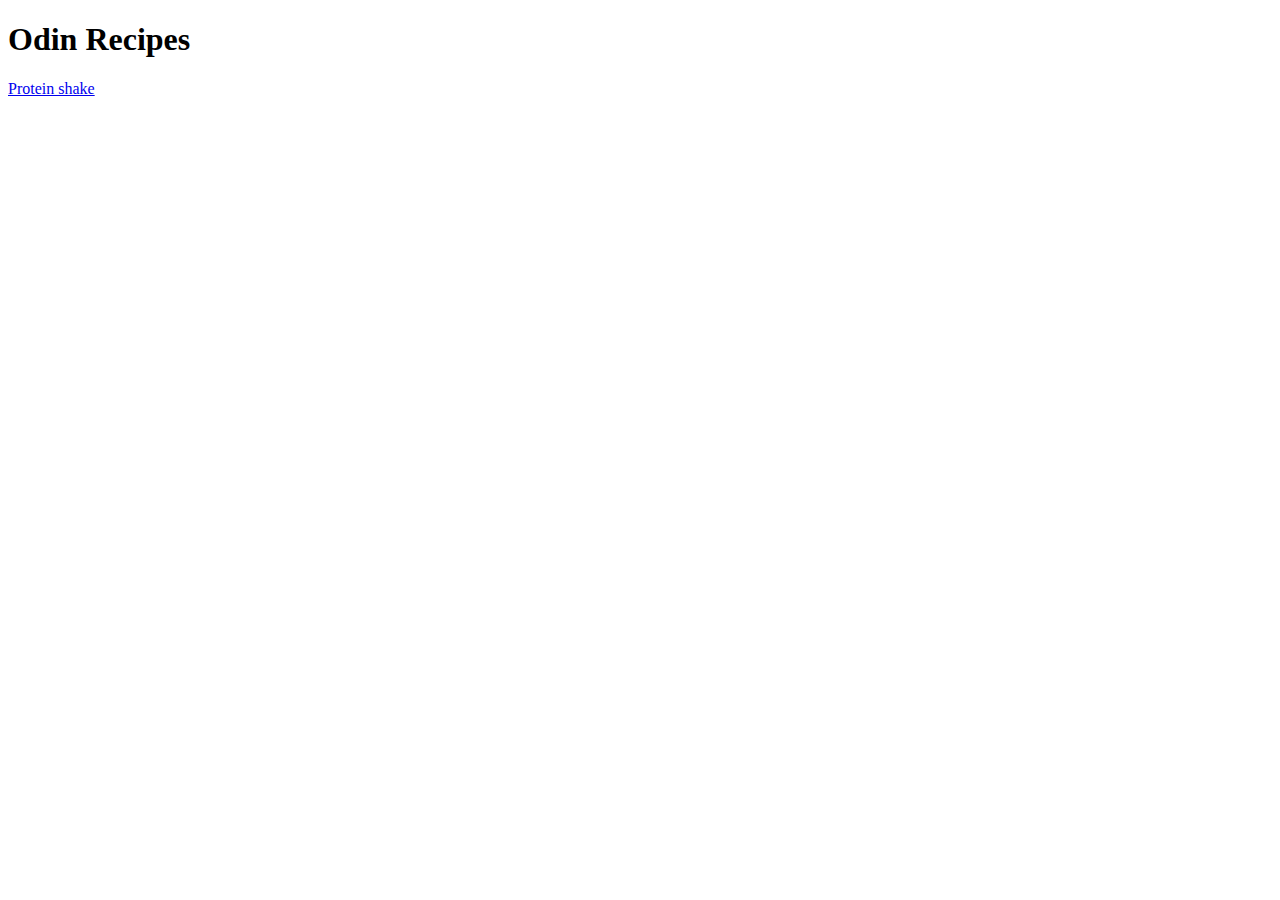
==== index.html @ 1a544932 "Add link to protein shake recipe" ====
<!DOCTYPE html>
<html lang="en">
    <head>
        <meta charset="utf-8">
        <title>Odin Recipes</title>
    </head>
    <body>
        <h1>Odin Recipes</h1>
        <a href="./recipes/protein_shake.html">Protein shake</a>
    </body>
</html>
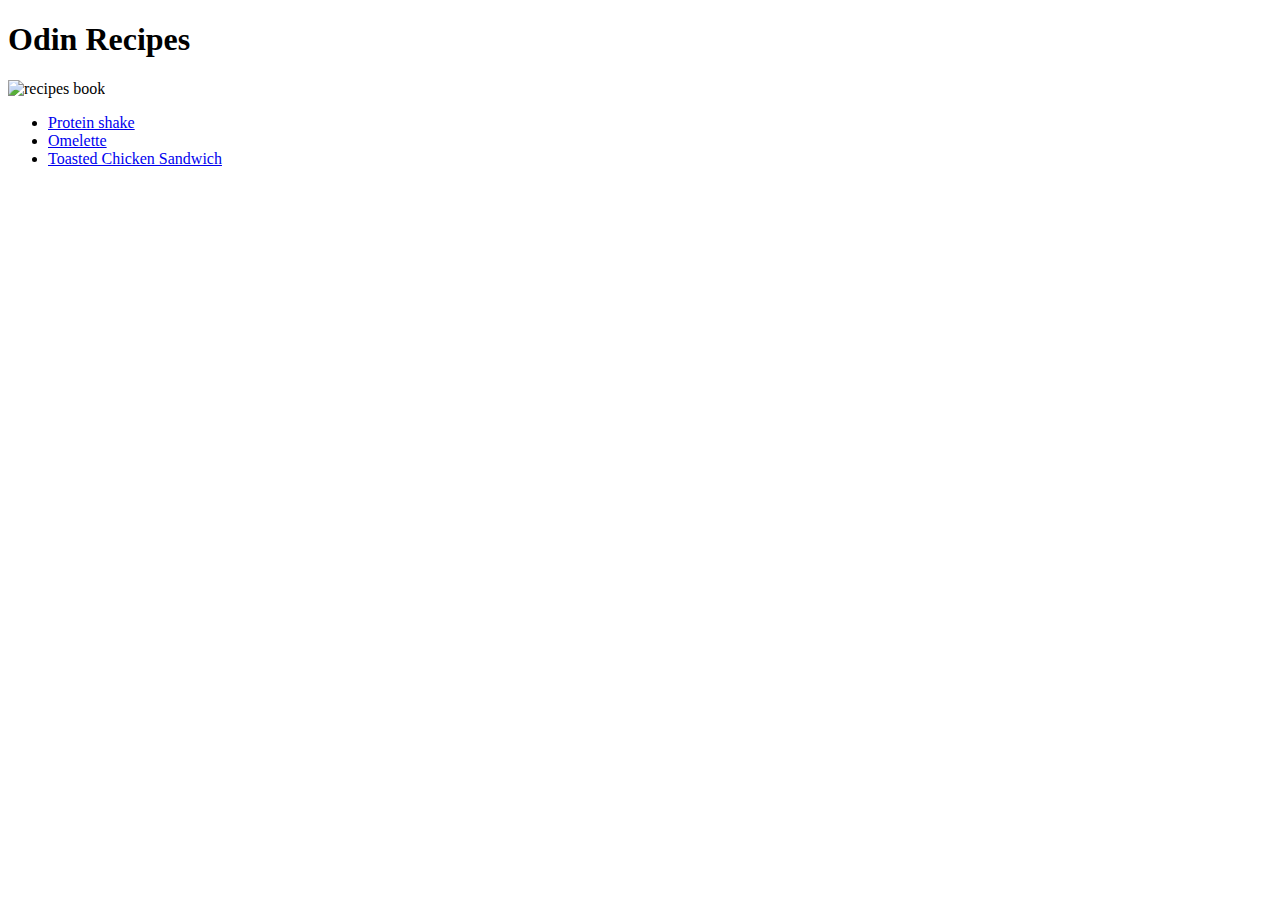
==== commit 5a9afddd: "Add chicken sandwich recipe and update index.html" ====
--- a/index.html
+++ b/index.html
@@ -6,6 +6,11 @@
     </head>
     <body>
         <h1>Odin Recipes</h1>
-        <a href="./recipes/protein_shake.html">Protein shake</a>
+        <img src="./images/recipes-book.jpg" alt="recipes book" width="400">
+        <ul>
+            <li><a href="./recipes/protein_shake.html">Protein shake</a></li>
+            <li><a href="./recipes/omelette.html">Omelette</a></li>
+            <li><a href="./recipes/chicken_sandwich.html">Toasted Chicken Sandwich</a></li>
+        </ul>
     </body>
 </html>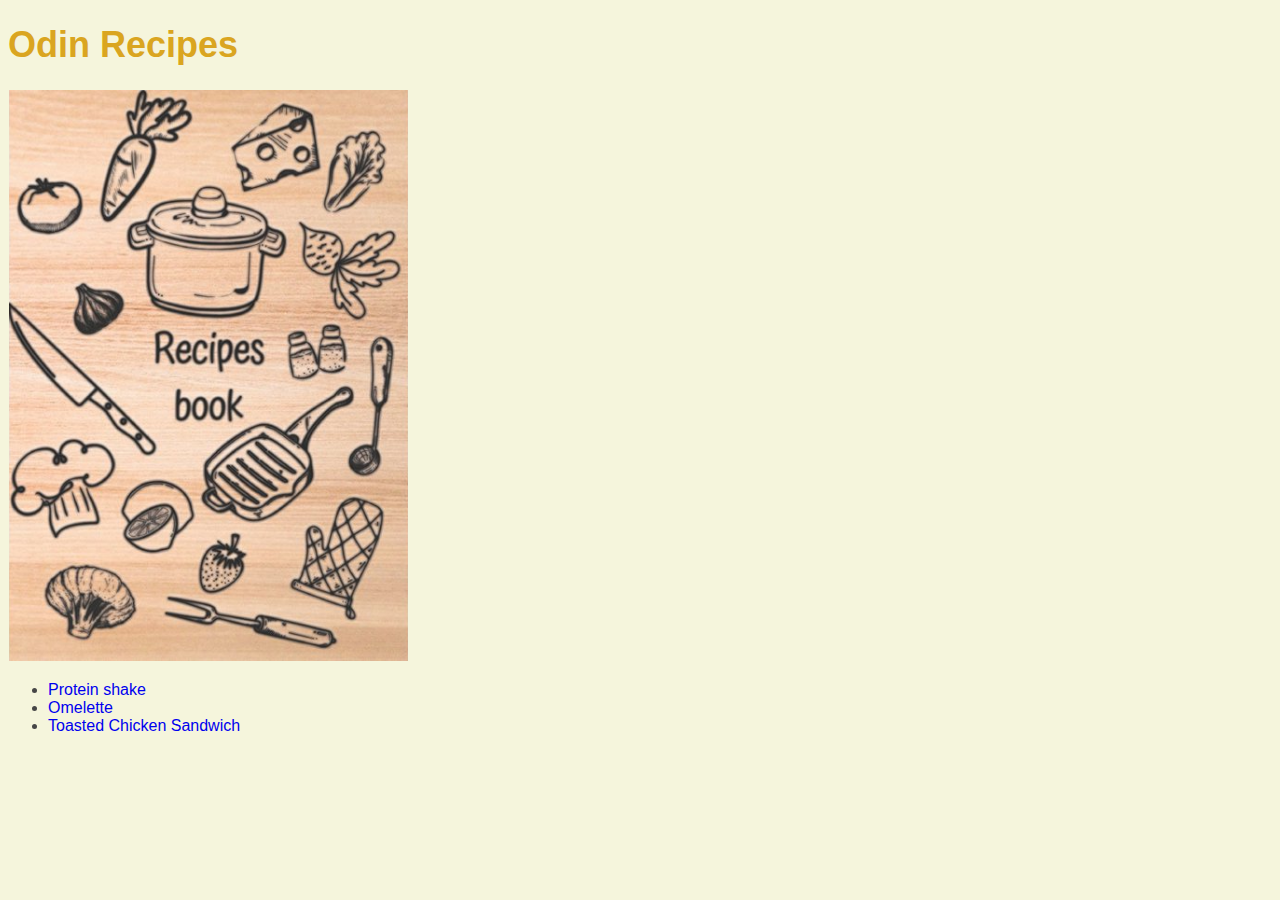
==== commit ab2092d0: "Change the file structure" ====
--- a/index.html
+++ b/index.html
@@ -3,10 +3,11 @@
     <head>
         <meta charset="utf-8">
         <title>Odin Recipes</title>
+        <link rel="stylesheet" type="text/css" href="./resources/css/style.css">
     </head>
     <body>
         <h1>Odin Recipes</h1>
-        <img src="./images/recipes-book.jpg" alt="recipes book" width="400">
+        <img src="./resources/images/recipes-book.png" alt="recipes book" width="400">
         <ul>
             <li><a href="./recipes/protein_shake.html">Protein shake</a></li>
             <li><a href="./recipes/omelette.html">Omelette</a></li>
--- a/resources/css/style.css
+++ b/resources/css/style.css
@@ -0,0 +1,22 @@
+body {
+    font-family: Helvetica, Arial, Verdana;
+    background-color:beige;
+}
+
+img {
+    width: 400px;
+    height: auto;
+}
+
+h1 {
+    font-size: 36px;
+    color: goldenrod;
+}
+
+a {
+    text-decoration: none;
+}
+
+li {
+    color: rgb(70, 70, 70);
+}